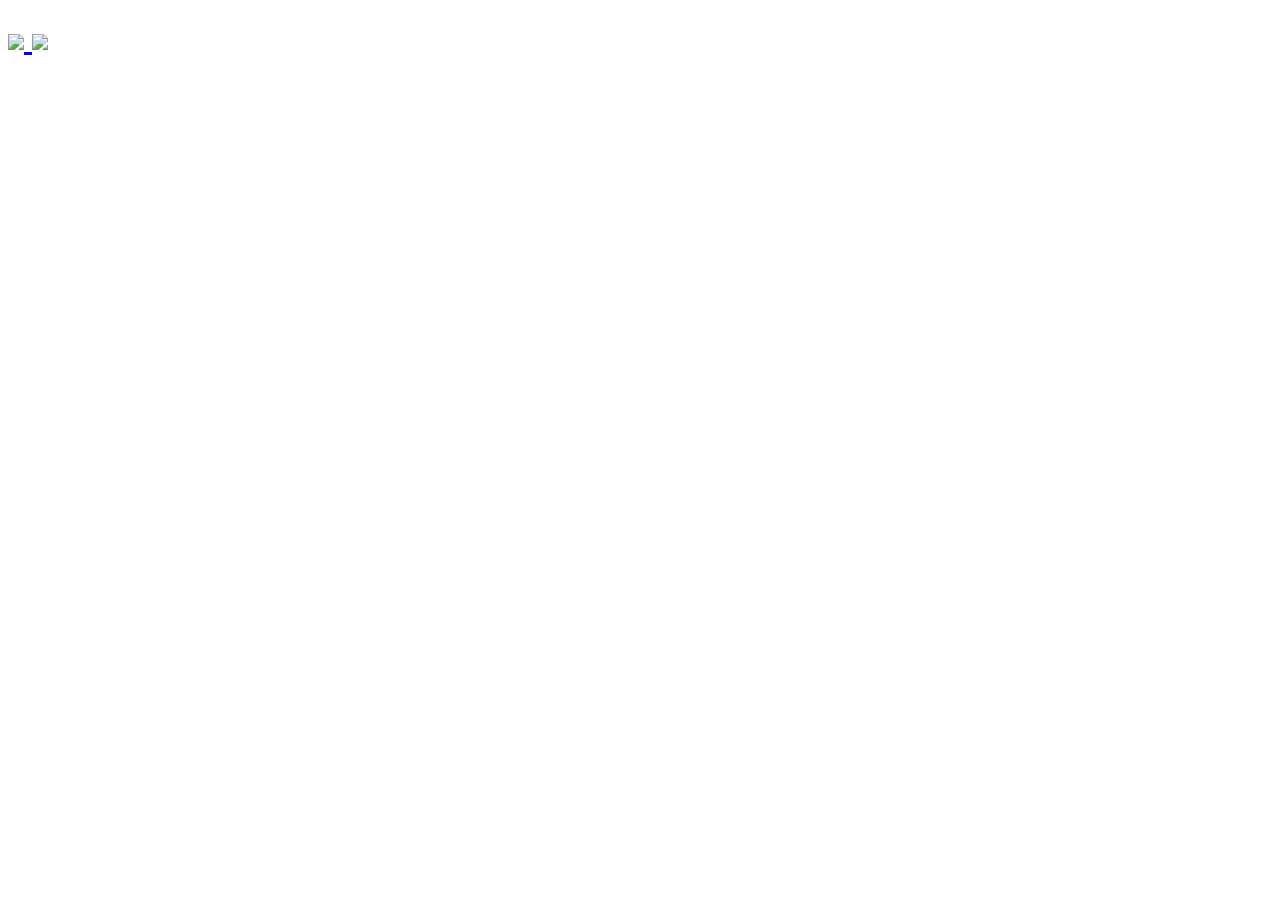
==== index.html @ 7dc9604c "first commit" ====
<!DOCTYPE html>
<html lang="ko">
    <head>
        <mata charset="UTF=8">
        <title>조린이 홈페이지</title>
        <!-- css 연동-->
        <!--link rel="stylesheet" href="css/main.css"/-->
        </mata>
        <body>
            <div class="warp">
                <!--Header-->
                <header>
                    <div class="innerheader">
                        <h1 class="logd">
                            <a href="#"><img src="img/로고1.png">
                            <img src="img/로고1.png"></a>
                            <!-- 위치(사진넣을 폴더)를 지정해준다-->
                            <!--       -->
                        </h1>
                    </div>
                </header>
        </body>
    </head>
</html>
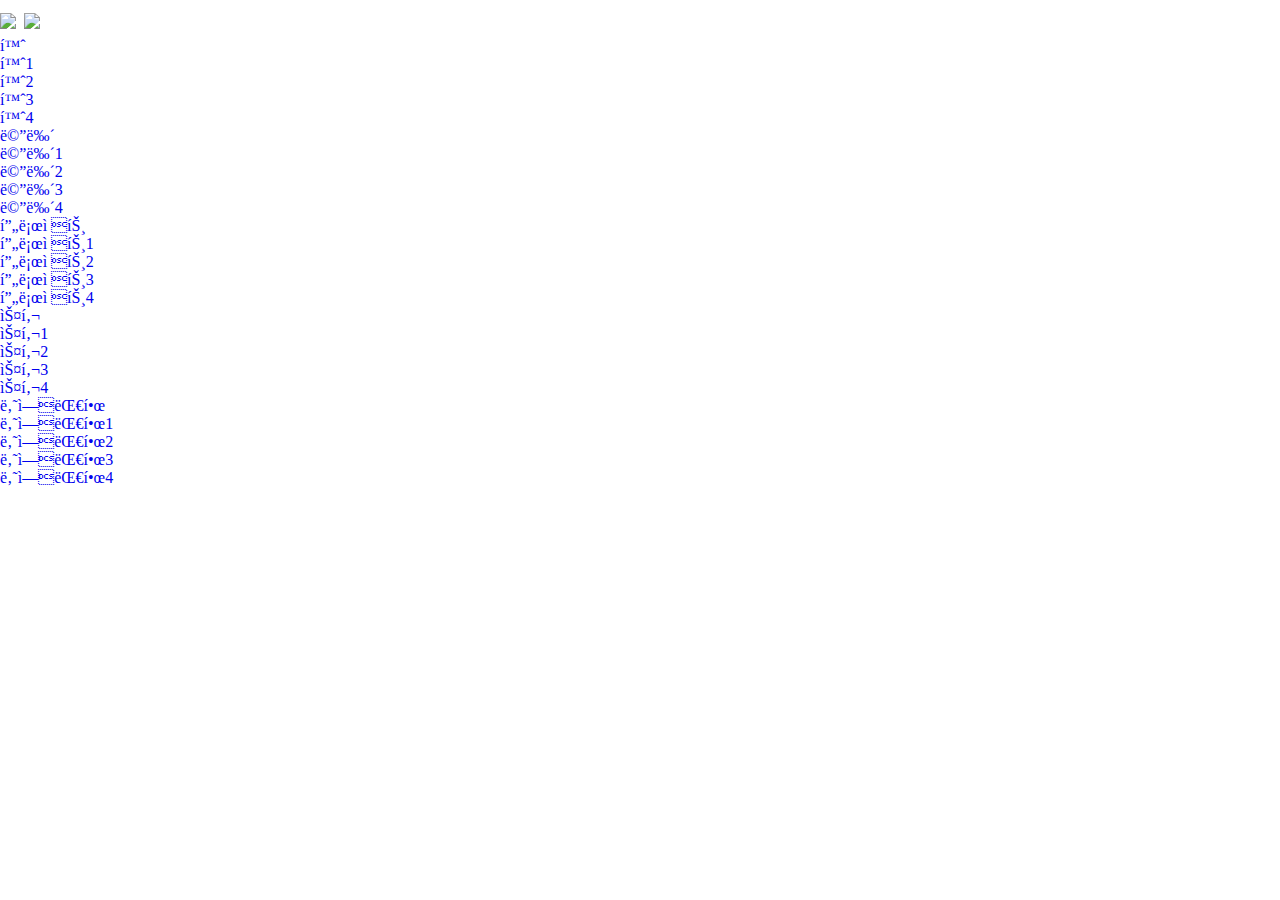
==== commit 26b00eb6: "first commit" ====
--- a/index.html
+++ b/index.html
@@ -4,21 +4,71 @@
         <mata charset="UTF=8">
         <title>조린이 홈페이지</title>
         <!-- css 연동-->
-        <!--link rel="stylesheet" href="css/main.css"/-->
+        <link rel="stylesheet" href="css/main.css">
         </mata>
         <body>
             <div class="warp">
                 <!--Header-->
                 <header>
                     <div class="innerheader">
+                        <!-- 로고 부분 -->
                         <h1 class="logd">
-                            <a href="#"><img src="img/로고1.png">
+                            <a href="main.css"><img src="img/로고1.png">
                             <img src="img/로고1.png"></a>
                             <!-- 위치(사진넣을 폴더)를 지정해준다-->
                             <!--       -->
                         </h1>
+                        <!-- gnb 부분 -->
+                        <ul class="gnb">
+                            <li><a href="#">홈</a>
+                                <ul class="inner">
+                                    <li><a href="#">홈1</a></li>
+                                    <li><a href="#">홈2</a></li>
+                                    <li><a href="#">홈3</a></li>
+                                    <li><a href="#">홈4</a></li>
+                                </ul>
+                                
+                            </li>
+                            <li><a href="#">메뉴</a>
+                                <ul class="inner">
+                                    <li><a href="#">메뉴1</a></li>
+                                    <li><a href="#">메뉴2</a></li>
+                                    <li><a href="#">메뉴3</a></li>
+                                    <li><a href="#">메뉴4</a></li>
+                                </ul>
+
+                            </li>
+                            <li><a href="#">프로젝트</a>
+                                <ul class="inner">
+                                    <li><a href="#">프로젝트1</a></li>
+                                    <li><a href="#">프로젝트2</a></li>
+                                    <li><a href="#">프로젝트3</a></li>
+                                    <li><a href="#">프로젝트4</a></li>
+                                </ul>
+                                
+                            </li>
+                            <li><a href="#">스킬</a>
+                                <ul class="inner">
+                                    <li><a href="#">스킬1</a></li>
+                                    <li><a href="#">스킬2</a></li>
+                                    <li><a href="#">스킬3</a></li>
+                                    <li><a href="#">스킬4</a></li>
+                                </ul>
+                                
+                            </li>
+                            <li><a href="#">나에대한</a>
+                                <ul class="inner">
+                                    <li><a href="#">나에대한1</a></li>
+                                    <li><a href="#">나에대한2</a></li>
+                                    <li><a href="#">나에대한3</a></li>
+                                    <li><a href="#">나에대한4</a></li>
+                                </ul>
+                                
+                            </li>
+                        </ul>
                     </div>
                 </header>
+            </div>
         </body>
     </head>
 </html>--- a/css/main.css
+++ b/css/main.css
@@ -0,0 +1,40 @@
+@charset "utg-8";
+/* 인코딩시 한국어가 깨지지 않도록 한다. */
+
+@import url('https://fonts.googleapis.com/css?family=Nanum+Myeongjo:400')
+/* 구글폰트 */
+
+*{  
+    margin:0;
+    padding:0;
+}
+/* 하나의 document에 하나의 doctype. */
+/* 그리고 doctype에는 margin과 padding이 기본적으로 세팅되어 있다. */
+/* 기본 세팅된 걸 지우기 위해서, 전체를 리셋 */
+
+html, body, div, span, applet, object, iframe,
+h1, h2, h3, h4, h5, h6, p, blockquote, pre,
+a, abbr, acronym, address, big, cite, code,
+del, dfn, em, img, ins, kbd, q, s, samp,
+small, strike, strong, sub, sup, tt, var,
+b, u, i, center,
+dl, dt, dd, ol, ul, li,
+fieldset, form, label, legend,
+table, caption, tbody, tfoot, thead, tr, th, td,
+article, aside, canvas, details, embed, 
+figure, figcaption, footer, header, hgroup, 
+menu, nav, output, ruby, section, summary,
+time, mark, audio, video{
+    margin:0;
+    padding:0;
+}
+/* 모든 요소의 marign과 padding을 없애줘야 함. */
+/* 이제부터는 내가 꾸민대로 할 거니까 초기화 해준다. */
+
+a{
+    color:ingerit;
+    text-decoration: none;
+}
+
+/* a태그의 보라색글씨 없애주기 */
+/* a태그의 기능은 있으나, css만 없는 상태 */